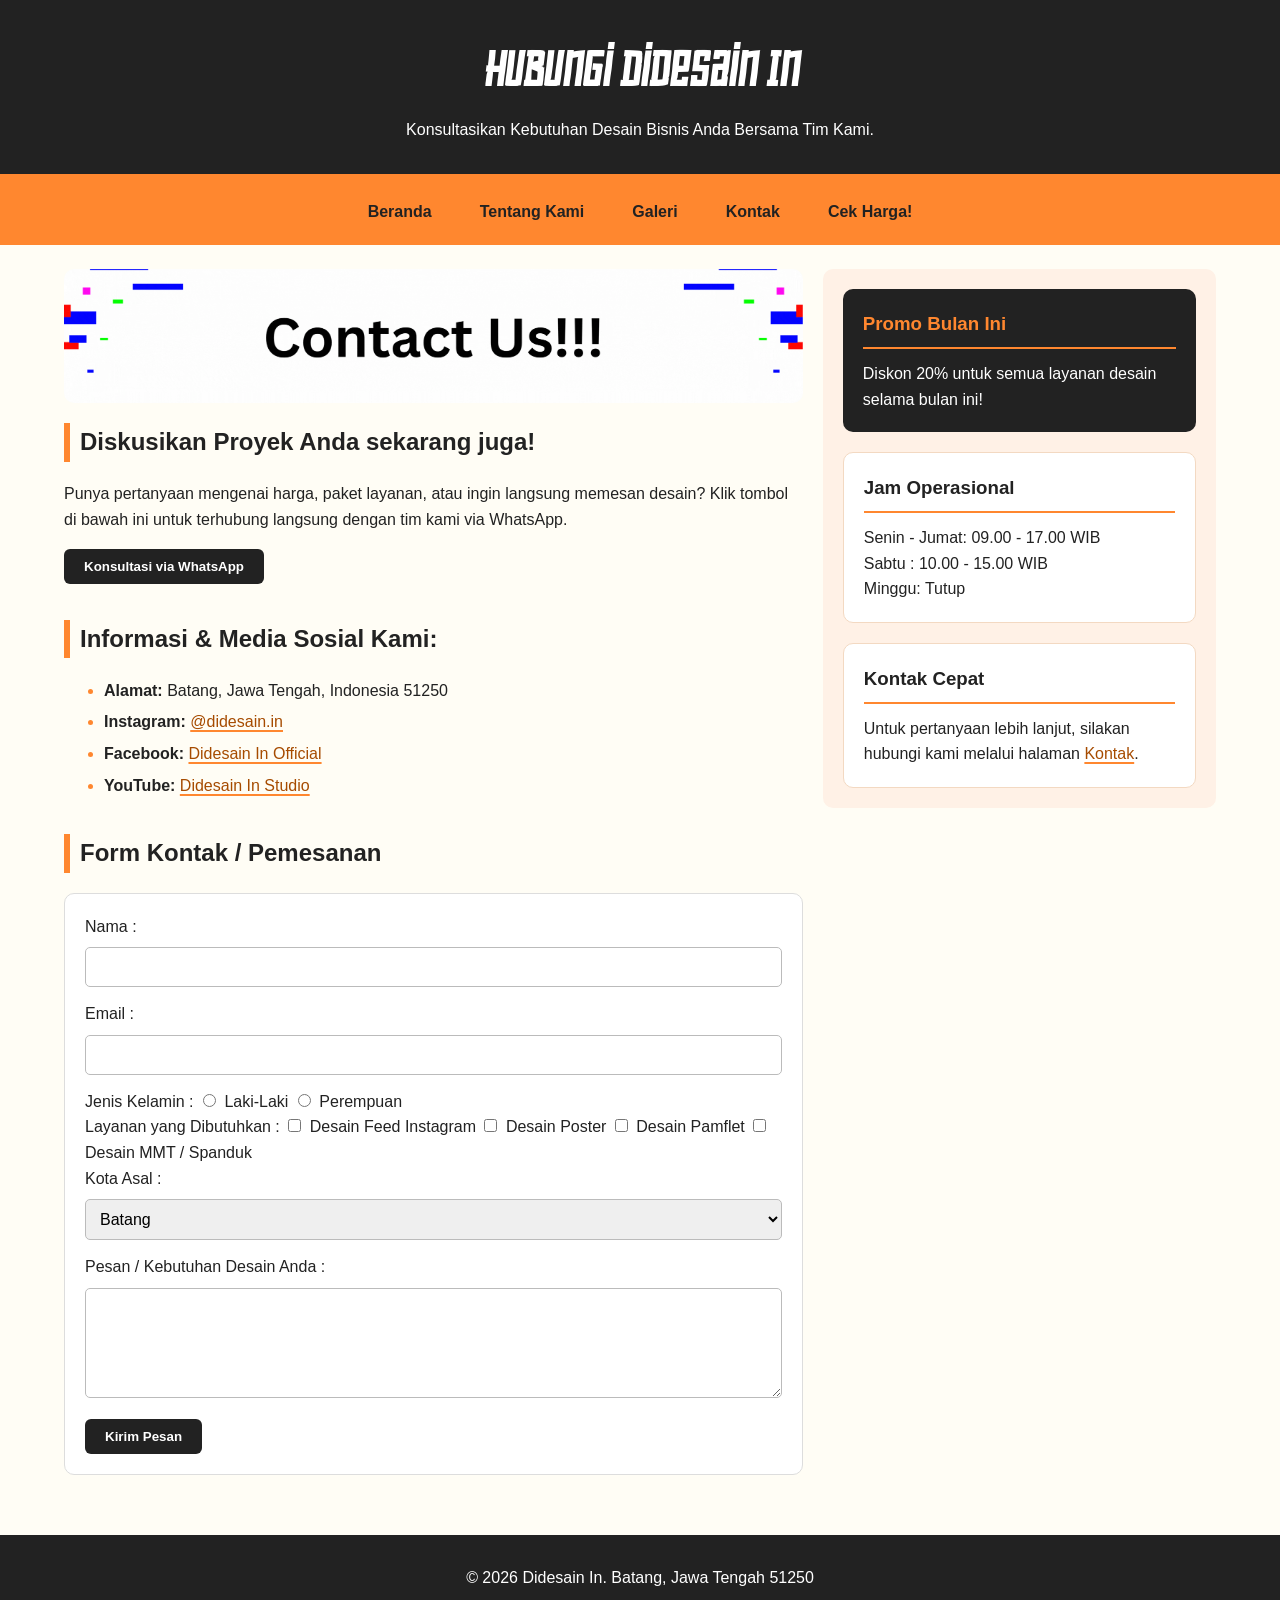
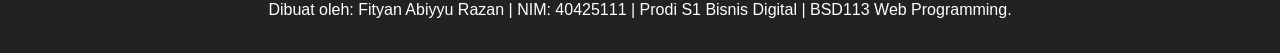
==== contact.html @ be05c507 "First Commit" ====
<!DOCTYPE html>
<html lang="en">

<head>
    <meta charset="UTF-8">
    <meta name="viewport" content="width=device-width, initial-scale=1.0">
    <title>Our Contact - Didesain In</title>
    <link rel="stylesheet" href="style.css">
</head>

<body>

    <!-- Header Website -->
    <header>
        <h1>Hubungi Didesain In</h1>
        <p>
            Konsultasikan Kebutuhan Desain Bisnis Anda Bersama Tim Kami.
        </p>
    </header>

    <!-- Menu Navigasi -->
    <nav>
        <a href="index.html">Beranda</a>
        <a href="about.html">Tentang Kami</a>
        <a href="gallery.html">Galeri</a>
        <a href="contact.html">Kontak</a>
        <a href="index.html#priceList">Cek Harga!</a>
    </nav>

    <main class="layout">
        <div class="content">
            <!-- Banner Logo -->
            <section>
                <img src="img/Contact us.gif" alt="contactus" width="100%">
                <h2>Diskusikan Proyek Anda sekarang juga!</h2>
                <p>
                    Punya pertanyaan mengenai harga, paket layanan, atau ingin langsung memesan desain? Klik tombol di
                    bawah
                    ini untuk terhubung langsung dengan tim kami via WhatsApp.
                </p>
                <button onclick="window.open('https://wa.me/081384214110', '_blank')">Konsultasi via WhatsApp</button>
            </section>

            <!-- Produk -->
            <section>
                <h2>Informasi & Media Sosial Kami:</h2>
                <ul>
                    <li><strong>Alamat:</strong> Batang, Jawa Tengah, Indonesia 51250</li>
                    <li><strong>Instagram:</strong> <a href="https://instagram.com" target="_blank">@didesain.in</a>
                    </li>
                    <li><strong>Facebook:</strong> <a href="https://facebook.com" target="_blank">Didesain In
                            Official</a>
                    </li>
                    <li><strong>YouTube:</strong> <a href="https://youtube.com" target="_blank">Didesain In Studio</a>
                    </li>
                </ul>
            </section>

            <!-- Form Kontak -->
            <section>
                <h2>Form Kontak / Pemesanan</h2>
                <form>
                    Nama : <input type="text" name="nama">
                    <br>
                    Email : <input type="text" name="email">
                    <br>
                    Jenis Kelamin :
                    <input type="radio" name="jk" value="laki-laki"> Laki-Laki
                    <input type="radio" name="jk" value="perempuan"> Perempuan
                    <br>
                    Layanan yang Dibutuhkan :
                    <input type="checkbox" name="feed"> Desain Feed Instagram
                    <input type="checkbox" name="poster"> Desain Poster
                    <input type="checkbox" name="pamflet"> Desain Pamflet
                    <input type="checkbox" name="mmt"> Desain MMT / Spanduk
                    <br>
                    Kota Asal :
                    <select name="kota">
                        <option>Batang</option>
                        <option>Pekalongan</option>
                        <option>Kendal</option>
                        <option>Semarang</option>
                        <option>Tegal</option>
                        <option>Lainnya</option>
                    </select>
                    <br>
                    Pesan / Kebutuhan Desain Anda :
                    <textarea name="pesan"></textarea>
                    <br>
                    <input type="submit" value="Kirim Pesan">
                </form>
            </section>
        </div>

        <aside class="sidebar">
            <section class="widget widget-promo">
                <h3>Promo Bulan Ini</h3>
                <p>
                    Diskon 20% untuk semua layanan desain selama bulan ini!
                </p>
            </section>

            <section class="widget">
                <h3>Jam Operasional</h3>
                <p>
                    Senin - Jumat: 09.00 - 17.00 WIB <br>
                    Sabtu : 10.00 - 15.00 WIB <br>
                    Minggu: Tutup
                </p>
            </section>

            <section class="widget">
                <h3>Kontak Cepat</h3>
                <p>
                    Untuk pertanyaan lebih lanjut, silakan hubungi kami melalui halaman <a
                        href="contact.html">Kontak</a>.
                </p>
            </section>
        </aside>
    </main>

    <!-- Footer -->
    <footer>
        <p>
            &copy; 2026 Didesain In. Batang, Jawa Tengah 51250
        </p>
        <p>
            Dibuat oleh: Fityan Abiyyu Razan | NIM: 40425111 | Prodi S1 Bisnis Digital | BSD113 Web Programming.
        </p>
    </footer>
</body>

</html>
---- style.css ----
* {
    box-sizing: border-box;
}

@font-face {
    font-family: 'Omar';
    src: url('fonts/Omar-RegularItalic.otf') format('opentype');
    font-weight: normal;
    font-style: italic;
}

body {
    font-family: 'Segoe UI', Arial, sans-serif;
    background-color: #fffdf5;
    color: #222222;
    margin: 0;
    padding: 0;
    line-height: 1.6;
}

header {
    background-color: #222222;
    color: #FFFFFf;
    text-align: center;
    padding: 32px 20px;
    border-bottom: 5px solid #ff872f;
}

header h1 {
    margin: 0 0 8px 0;
    font-family: 'Omar', serif;
    font-weight: bold;
    font-style: italic;
    font-size: xxx-large;
}

header p {
    margin: 0;
}

nav {
    display: flex;
    justify-content: center;
    gap: 20px;
    flex-wrap: wrap;
    background-color: #ff872f;
    padding: 12px 20px;
}

nav a {
    color: #222222;
    text-decoration: none;
    font-weight: bold;
    padding: 8px 14px;
    border-radius: 6px;
}

nav a:hover {
    background-color: #222222;
    color: #FFFFFf;
}

h2 {
    color: #222222;
    border-left: 6px solid #ff872f;
    padding-left: 10px;
}

.content section {
    margin-bottom: 36px;
}

.content img,
.content iframe {
    max-width: 100%;
    height: auto;
    display: block;
    border-radius: 10px;
}

table {
    width: 100%;
    border-collapse: collapse;
    margin-top: 16px;
    background-color: #ffffff;
}

th,
td {
    border: 1px solid #dddddd;
    text-align: left;
    padding: 12px;
}

th {
    background-color: #222222;
    color: #ff872f;
}

tr:nth-child(even) {
    background-color: #fff3e8;
}

footer {
    background-color: #222222;
    color: #FFFFFf;
    text-align: center;
    padding: 24px 20px;
}

footer p {
    margin: 6px 0;
}

.layout {
    display: flex;
    gap: 20px;
    align-items: flex-start;
    max-width: 1200px;
    margin: 0px auto;
    padding: 24px;
}

.content {
    width: calc(65% - 10px);
}

.sidebar {
    width: calc(35% - 10px);
    background-color: #fff1e6;
    padding: 20px;
    border-radius: 10px;
    display: flex;
    flex-direction: column;
    gap: 20px;
}

.widget {
    background-color: #ffffff;
    border: 1px solid #f3d9c2;
    border-radius: 10px;
    padding: 20px;
}

.widget h3 {
    margin: 0 0 12px 0;
    padding-bottom: 8px;
    border-bottom: 2px solid #ff872f;
}

.widget p {
    margin: 0;
}

.widget-promo {
    background-color: #222222;
    color: #ffffff;
    border: none;
}

.widget-promo h3 {
    color: #ff872f;
}

.content a,
.sidebar a {
    color: #a64b00;
    text-decoration: underline;
    text-decoration-color: #ff872f;
    text-decoration-thickness: 2px;
    text-underline-offset: 3px;
}

.content a:hover,
.sidebar a:hover {
    color: #222222;
}

.content li {
    margin-bottom: 6px;
}

.content li::marker {
    color: #ff872f;
    font-weight: bold;
}

form {
    background-color: #ffffff;
    padding: 20px;
    border: 1px solid #dddddd;
    border-radius: 10px;
}

form input[type="text"],
form select,
form textarea {
    width: 100%;
    padding: 10px;
    margin: 8px 0 14px 0;
    border: 1px solid #bbbbbb;
    border-radius: 5px;
    font-size: 1rem;
}

form textarea {
    min-height: 110px;
    resize: vertical;
}

form input[type="radio"],
form input[type="checkbox"] {
    accent-color: #ff872f;
    margin-right: 4px;
}

button,
form input[type="submit"] {
    background-color: #222222;
    color: #ffffff;
    border: none;
    padding: 10px 20px;
    border-radius: 6px;
    cursor: pointer;
    font-weight: bold;
}

button:hover,
form input[type="submit"]:hover {
    background-color: #ff872f;
    color: #222222;
}

.galeri {
    display: flex;
    flex-wrap: wrap;
    gap: 20px;
    justify-content: center;
}

.card {
    flex: 1 1 250px;
    max-width: 340px;
    background-color: #ffffff;
    border: 1px solid #f3d9c2;
    border-radius: 10px;
    box-shadow: 0 4px 12px rgba(0, 0, 0, 0.08);
    padding: 16px;
    text-align: center;
}

.card img {
    width: 100%;
    height: 220px;
    object-fit: cover;
    border-radius: 8px;
}

.card h3 {
    margin: 14px 0 8px 0;
}

.card p {
    margin: 0;
    color: #444444;
    font-size: 0.95rem;
}

@media (max-width: 768px) {
    .layout {
        flex-direction: column;
    }

    .content,
    .sidebar {
        width: 100%;
    }

    .galeri {
        flex-direction: column;
        align-items: center;
    }

    .card {
        max-width: 90%;
    }

    nav {
        flex-direction: column;
        gap: 10px;
    }

    nav a {
        width: 100%;
        text-align: center;
    }
}
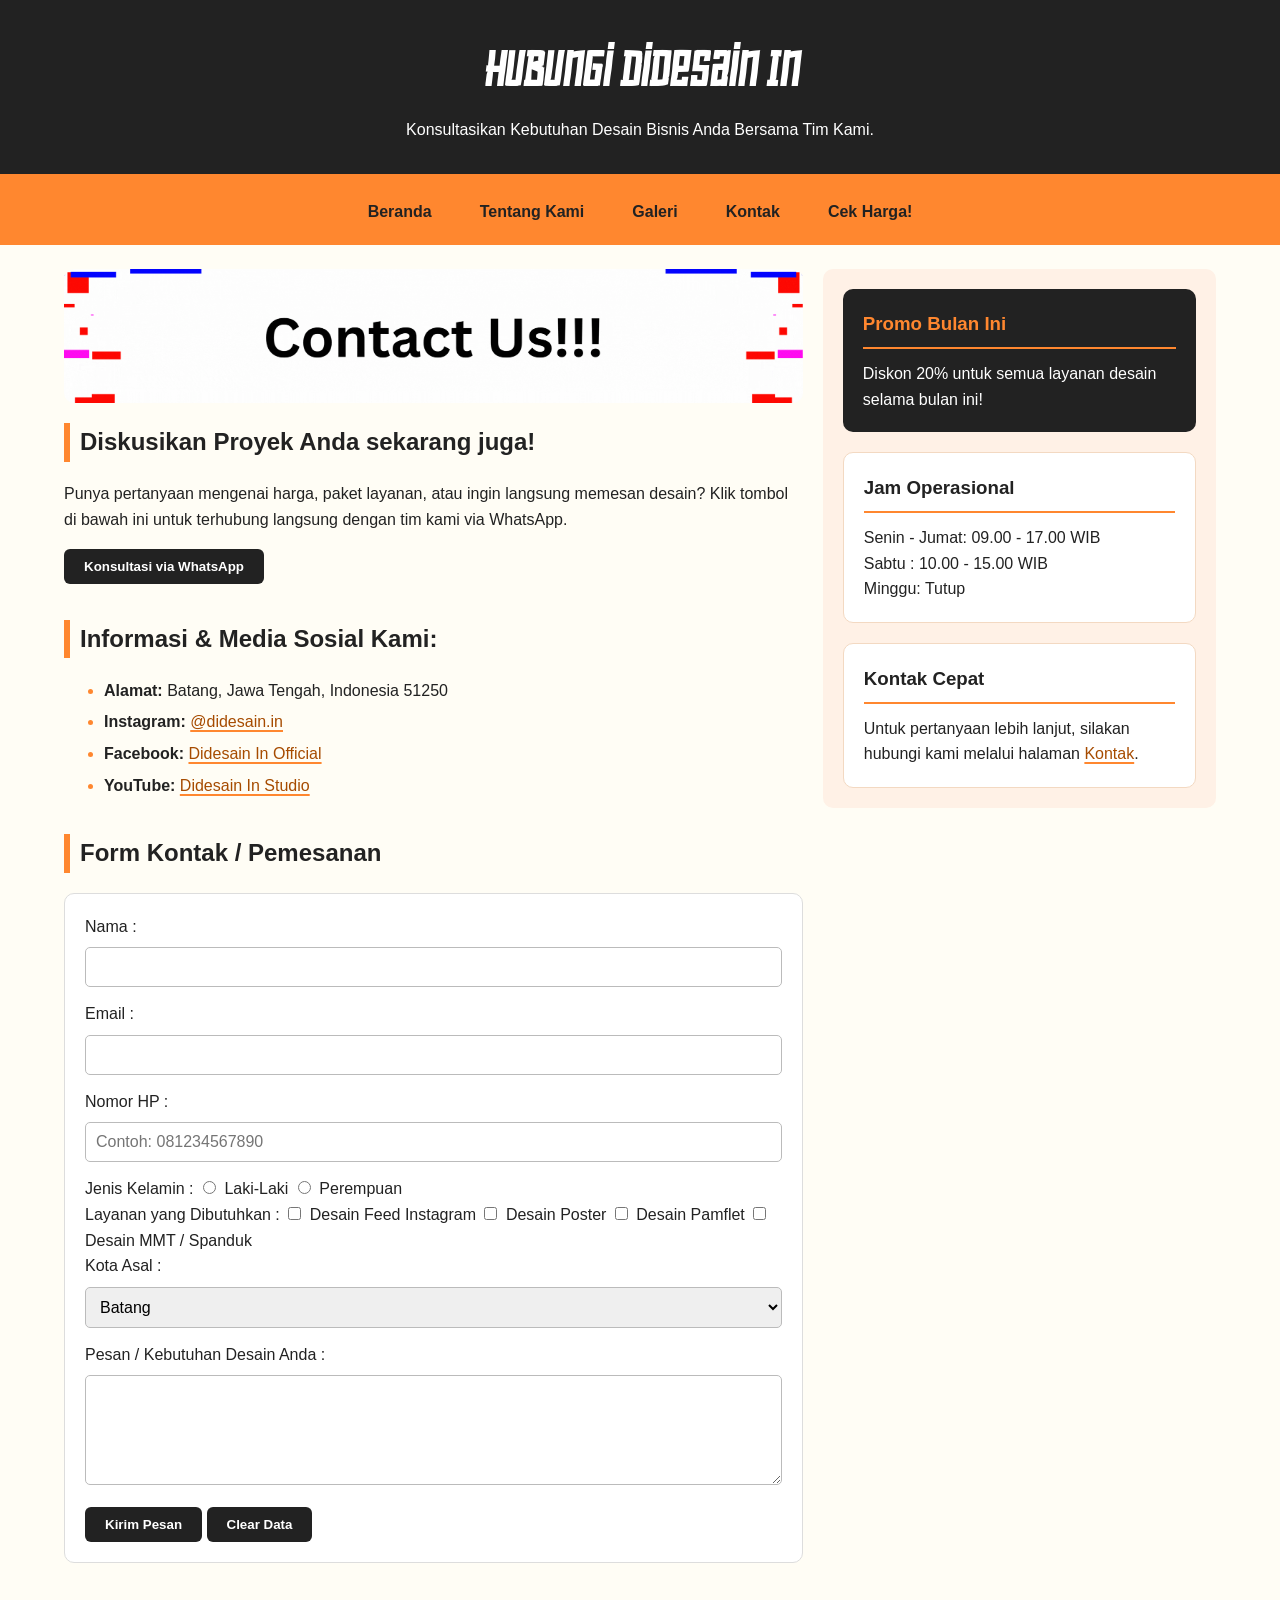
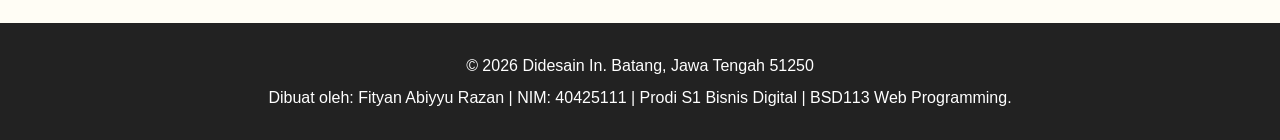
==== commit 9c46d3bd: "TUGAS 9 DONE YGY" ====
--- a/contact.html
+++ b/contact.html
@@ -59,10 +59,13 @@
             <!-- Form Kontak -->
             <section>
                 <h2>Form Kontak / Pemesanan</h2>
-                <form>
-                    Nama : <input type="text" name="nama">
+                <form id="formKontak" onsubmit="kirimPesan(event)">
+                    Nama : <input type="text" id="nama" name="nama">
                     <br>
-                    Email : <input type="text" name="email">
+                    Email : <input type="text" id="email" name="email">
+                    <br>
+                    Nomor HP : <input type="text" id="noHp" placeholder="Contoh: 081234567890"
+                        oninput="this.value = this.value.replace(/[^0-9]/g, '')">
                     <br>
                     Jenis Kelamin :
                     <input type="radio" name="jk" value="laki-laki"> Laki-Laki
@@ -85,10 +88,12 @@
                     </select>
                     <br>
                     Pesan / Kebutuhan Desain Anda :
-                    <textarea name="pesan"></textarea>
+                    <textarea id="pesan" name="pesan"></textarea>
                     <br>
                     <input type="submit" value="Kirim Pesan">
+                    <button type="button" onclick="clearData()">Clear Data</button>
                 </form>
+                <p id="pesanForm"></p>
             </section>
         </div>
 
@@ -118,7 +123,7 @@
             </section>
         </aside>
     </main>
-
+    <script src="contact.js"></script>
     <!-- Footer -->
     <footer>
         <p>
--- a/style.css
+++ b/style.css
@@ -266,6 +266,19 @@
     font-size: 0.95rem;
 }
 
+#pesanForm {
+    color: #1a7a2e;
+    background-color: #e6f4ea;
+    border: 1px solid #a3d9a5;
+    padding: 12px;
+    border-radius: 6px;
+    margin-top: 12px;
+}
+
+#pesanForm:empty {
+    display: none;
+}
+
 @media (max-width: 768px) {
     .layout {
         flex-direction: column;
